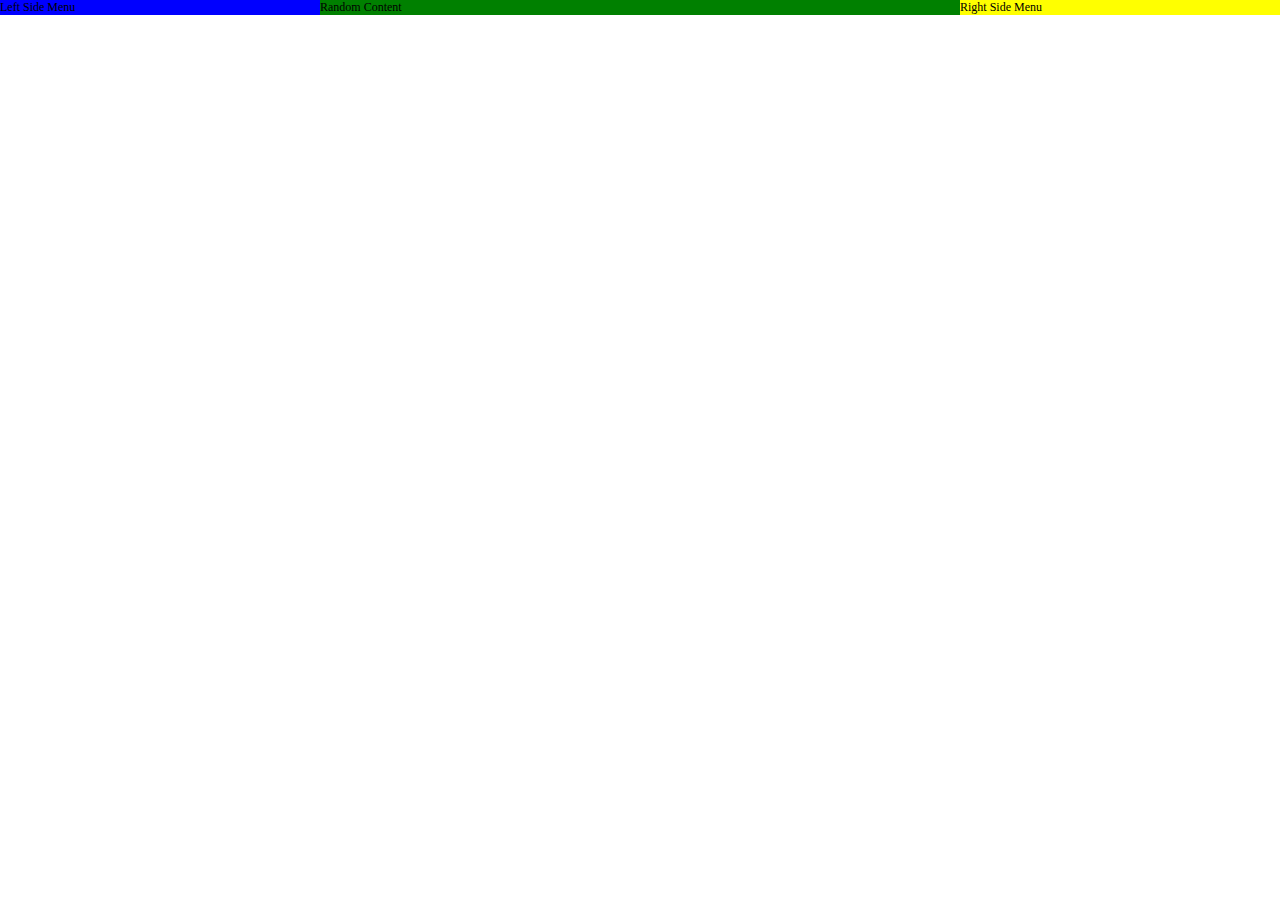
==== try.html @ f5666100 "commit" ====
<!DOCTYPE html>
<html>
<head>
<title>Website Title</title>
<style type="text/css">
* {margin: 0; padding: 0;}
#container {height: 100%; width:100%; font-size: 0;}
#left, #middle, #right {display: inline-block; *display: inline; zoom: 1; vertical-align: top; font-size: 12px;}
#left {width: 25%; background: blue;}
#middle {width: 50%; background: green;}
#right {width: 25%; background: yellow;}
</style>
</head>
<body>
<div id="container">
    <div id="left">Left Side Menu</div>
    <div id="middle">Random Content</div>
    <div id="right">Right Side Menu</div>
</div>
</body>
</html>
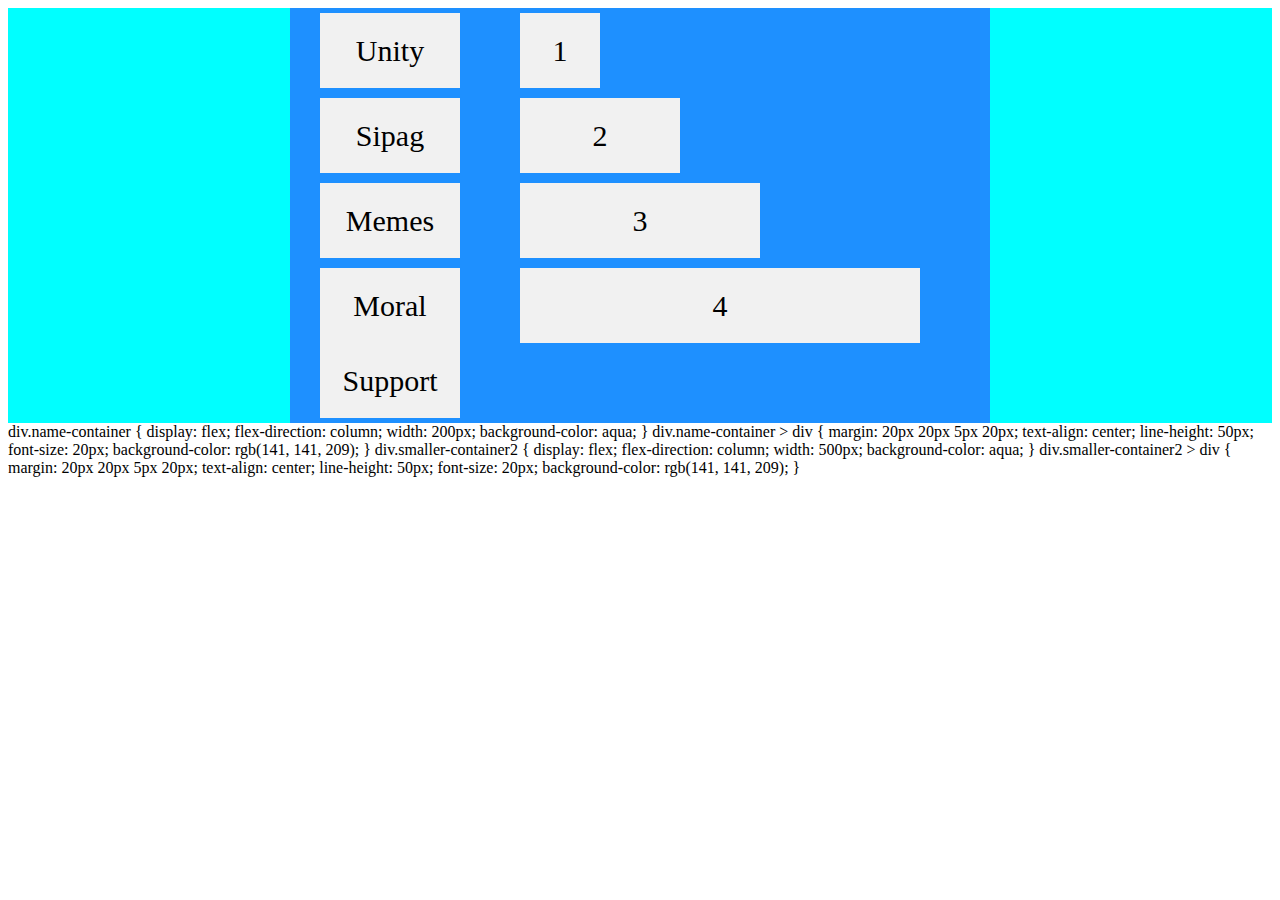
==== commit 0fdd2873: "managed files, updated nav bar, added skills tab" ====
--- a/try.html
+++ b/try.html
@@ -1,21 +1,94 @@
 <!DOCTYPE html>
 <html>
 <head>
-<title>Website Title</title>
-<style type="text/css">
-* {margin: 0; padding: 0;}
-#container {height: 100%; width:100%; font-size: 0;}
-#left, #middle, #right {display: inline-block; *display: inline; zoom: 1; vertical-align: top; font-size: 12px;}
-#left {width: 25%; background: blue;}
-#middle {width: 50%; background: green;}
-#right {width: 25%; background: yellow;}
+<style>
+.flex-container {
+  display: flex;
+  flex-direction: column;
+  background-color: DodgerBlue;
+  width: 500px;
+}
+
+.flex-container > div {
+  background-color: #f1f1f1;
+  margin: 5px 30px;
+  text-align: center;
+  line-height: 75px;
+  font-size: 30px;
+}
+#names {
+    width: 200px;
+}
+
+#one {
+    width: 16%;
+}
+
+#two {
+    width: 32%;
+}
+
+#three {
+    width: 48%;
+}
+
+#four {
+    width: 80%;
+}
+
 </style>
 </head>
 <body>
-<div id="container">
-    <div id="left">Left Side Menu</div>
-    <div id="middle">Random Content</div>
-    <div id="right">Right Side Menu</div>
+
+<div style="display: flex; flex-direction: row; justify-content:center;background-color: aqua;">
+    <div class="flex-container" id="names">
+        <div>Unity</div>
+        <div>Sipag</div>
+        <div>Memes</div>
+        <div>Moral Support</div>
+    </div>
+
+    <div class="flex-container">
+    <div id="one">1</div>
+    <div id="two">2</div>
+    <div id="three">3</div> 
+    <div id="four">4</div>
+    </div>
 </div>
+
+
 </body>
-</html>+</html>
+
+
+div.name-container {
+    display: flex;
+    flex-direction: column;
+    width: 200px;
+    background-color: aqua;
+}
+
+div.name-container > div {
+    margin: 20px 20px 5px 20px;
+    text-align: center;
+    line-height: 50px;
+    font-size: 20px;
+    background-color: rgb(141, 141, 209);
+}
+
+div.smaller-container2 {
+    display: flex;
+    flex-direction: column;
+    width: 500px;
+    background-color: aqua;
+}
+
+div.smaller-container2 > div {
+    margin: 20px 20px 5px 20px;
+    text-align: center;
+    line-height: 50px;
+    font-size: 20px;
+    background-color: rgb(141, 141, 209);
+}
+
+
